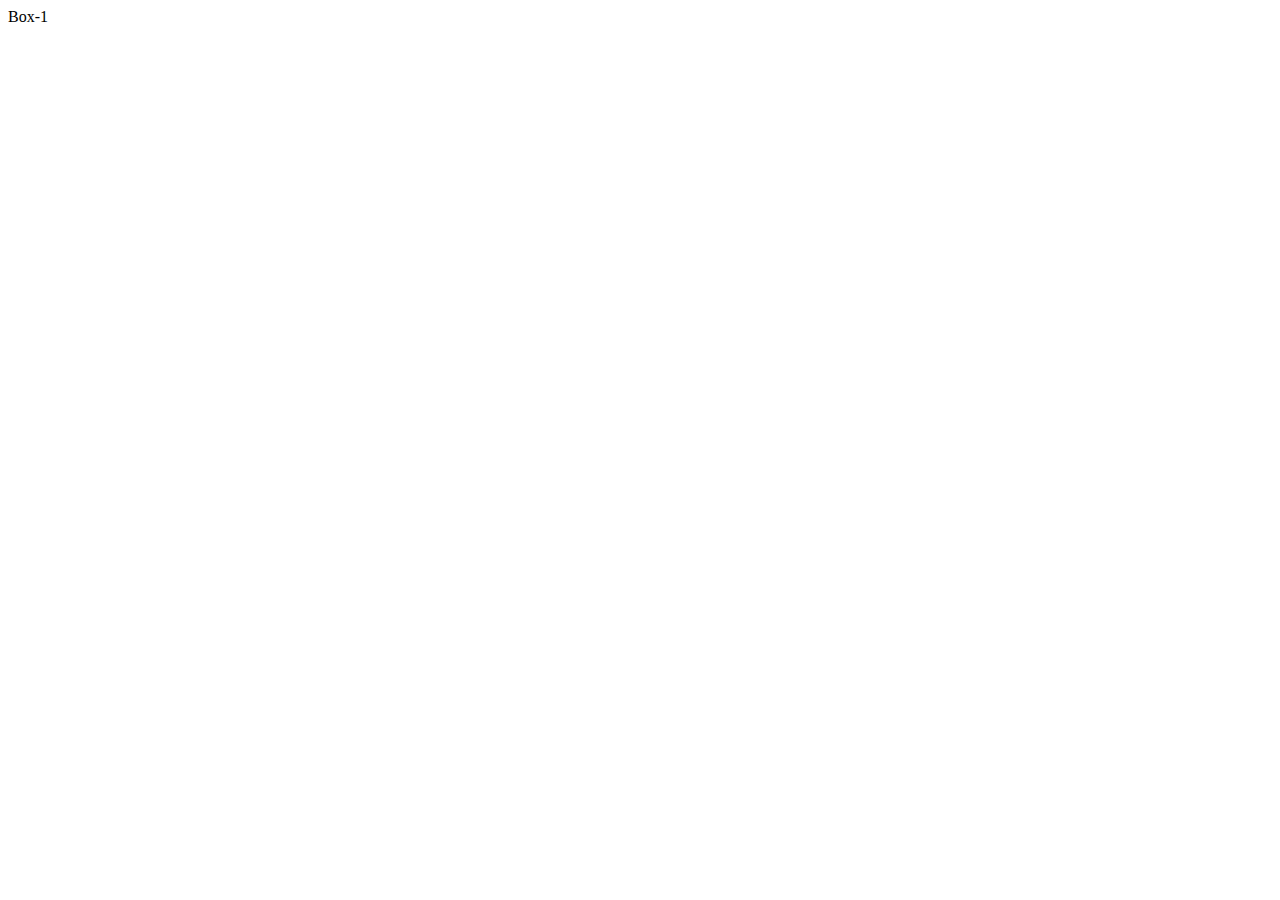
==== box_model.html @ da4c30da "box model" ====
<!DOCTYPE html>
<html lang="en">
<head>
    <meta charset="UTF-8">
    <meta name="viewport" content="width=device-width, initial-scale=1.0">
    <title>Document</title>
    <link rel="stylesheet" href="style.css">
</head>
<body>
    <div class="box-1">
        Box-1
    </div>
</body>
</html>
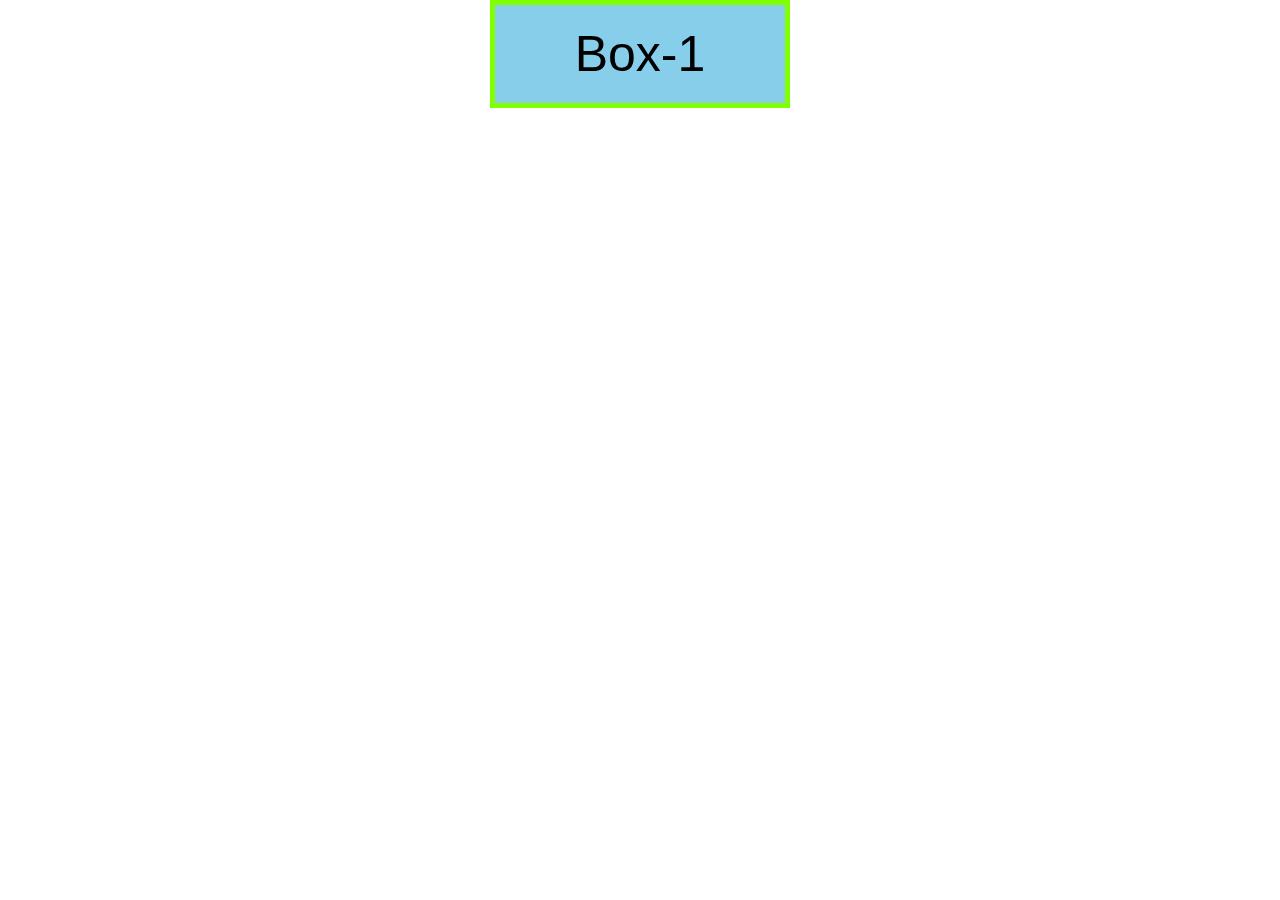
==== commit b6f71536: "box model" ====
--- a/box_model.html
+++ b/box_model.html
@@ -10,5 +10,9 @@
     <div class="box-1">
         Box-1
     </div>
+    <div>
+
+    </div>
 </body>
-</html>+</html>
+
--- a/style.css
+++ b/style.css
@@ -0,0 +1,107 @@
+*{
+    margin: 0;
+    padding: 0;
+    font-family: Arial;
+    box-sizing: border-box;
+}
+.box-1{
+    width: 300px;
+    background-color: skyblue;
+    font-size: 50px;
+    padding: 20px;
+    margin-top: 50px;
+    border:5px solid chartreuse;
+    text-align: center;
+    margin: auto;
+   
+
+}
+
+header {
+    background-color: #333;
+    text-align: center;
+    color: white;
+}
+
+header h1 {
+   padding-top: 10px;
+}
+
+header p{
+    padding-top: 10px;
+    padding-bottom: 10px;
+}
+
+
+
+nav ul {
+    list-style: none;
+    text-align: center;
+    padding: 10px 10px;
+ }
+
+nav ul li {
+    display: inline;
+}
+
+nav ul li a {
+    text-decoration: none;
+    color:  white;
+    padding: 5px 10px;
+    transition: background-color 0.3s, color 0.3s;
+}
+
+nav ul li a:hover{
+   background-color: white;
+   color: #555;
+}
+
+nav{
+    background-color: #555;
+}
+
+main{
+
+ article,section {
+   background-color: #f9f9f9;
+   margin: 10px;
+   padding: 10px;
+}
+
+ article,section h2 {
+    padding-bottom: 10px;
+ }
+
+ aside{
+    background-color: #f0f0f0;
+    margin: 10px 10px 0px 10px;
+    padding: 10px;
+ }
+
+ aside ul{
+    padding-left: 30px;
+    padding-top: 10px;
+    padding-bottom: 5px;
+ }
+ 
+}
+
+footer{
+    background-color: #333;
+    margin-left: 10px;
+    margin-right: 10px;
+    padding: 22px;
+    text-align: center;
+}
+
+footer p{
+    color: white;
+    margin-bottom: 5px;
+    padding: 5px;
+    
+    
+}
+
+
+
+
